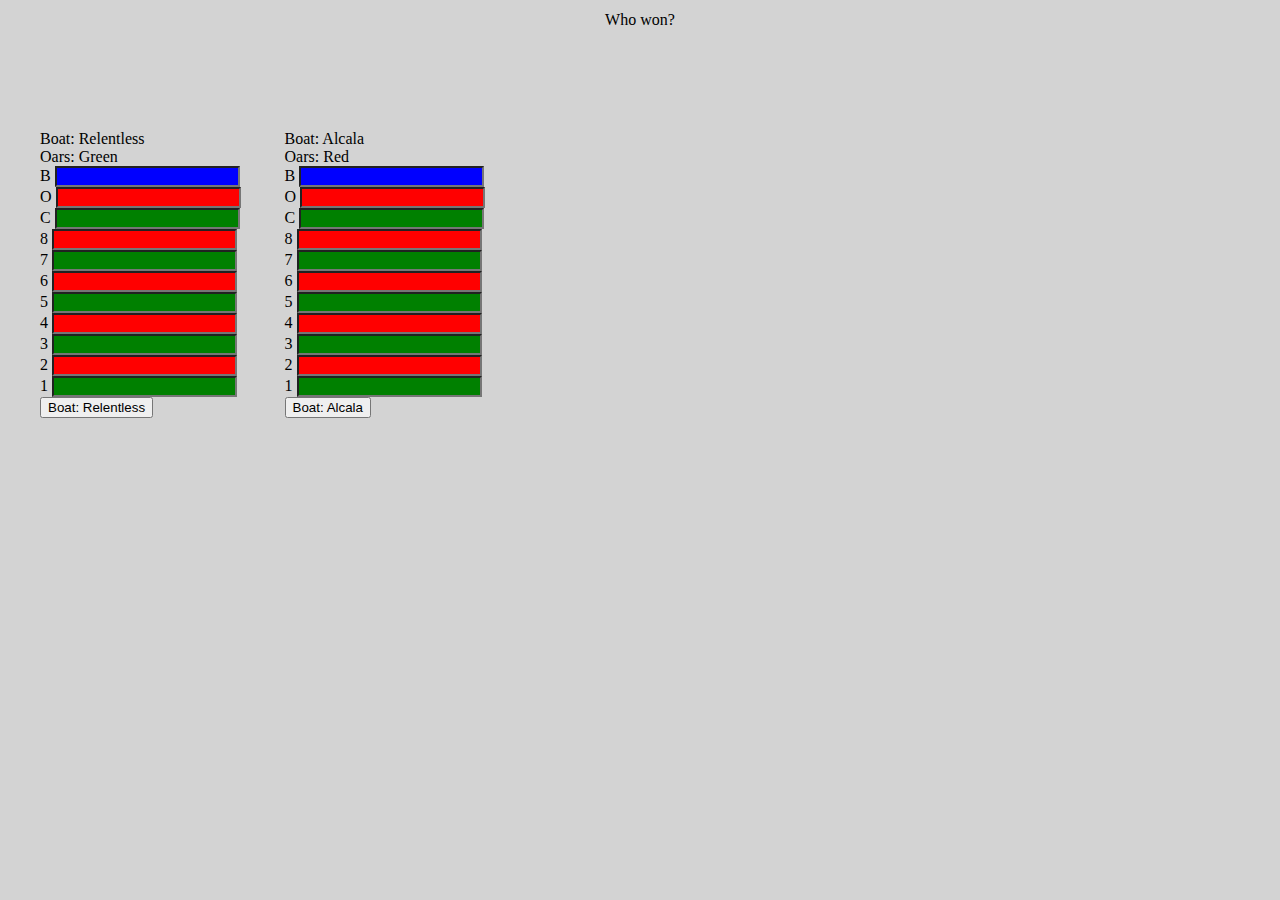
==== pieces-popup.html @ 3496189c "Add files via upload" ====
<HTML LANG="es">
<HEAD>
   <LINK REL="stylesheet" TYPE="text/css" HREF="style.css">
</HEAD>
<BODY style="background: lightgray;">
   <label id="piece" style="display: block; text-align: center; line-height: 250%;"></label>
   <label id="piece" style="display: block; text-align: center; line-height: 250%;">Who won?</label>
   <div style="width:100%;;position: relative; top: 10%; transform: translateY(-50%);transform: translateX(0%); margin:0 auto;">
      <ul style="list-style: none;">
          <li id="boatname1">Boat: Relentless</li>
          <li>Oars: Green</li>
          <li>B <input type="text" name="fname" id="lightblue"></li>
          <li>O <input type="text" name="fname" id="red"></li>
          <li>C <input type="text" name="fname" id="green"></li>
          <li>8 <input type="text" name="fname" id="red"></li>
          <li>7 <input type="text" name="fname" id="green"></li>
          <li>6 <input type="text" name="fname" id="red"></li>
          <li>5 <input type="text" name="fname" id="green"></li>
          <li>4 <input type="text" name="fname" id="red"></li>
          <li>3 <input type="text" name="fname" id="green"></li>
          <li>2 <input type="text" name="fname" id="red"></li>
          <li>1 <input type="text" name="fname" id="green"></li>
          <button id="team1" onclick="winner1()"></button>
        </ul>
        <ul style="list-style: none;">
          <li id="boatname2">Boat: Alcala</li>
          <li>Oars: Red</li>
          <li>B <input type="text" name="fname" id="lightblue"></li>
          <li>O <input type="text" name="fname" id="red"></li>
          <li>C <input type="text" name="fname" id="green"></li>
          <li>8 <input type="text" name="fname" id="red"></li>
          <li>7 <input type="text" name="fname" id="green"></li>
          <li>6 <input type="text" name="fname" id="red"></li>
          <li>5 <input type="text" name="fname" id="green"></li>
          <li>4 <input type="text" name="fname" id="red"></li>
          <li>3 <input type="text" name="fname" id="green"></li>
          <li>2 <input type="text" name="fname" id="red"></li>
          <li>1 <input type="text" name="fname" id="green"></li>
          <button id="team2" onclick="winner2()"></button>
        </ul>
   </div>
</BODY>
<script>
var piece = window.sessionStorage.getItem('piece');
sessionStorage.removeItem('piece');
document.getElementById('piece').innerHTML = piece;
document.getElementById('team1').innerHTML = document.getElementById('boatname1').innerHTML;
document.getElementById('team2').innerHTML = document.getElementById('boatname2').innerHTML;
function winner1(){
  alert(document.getElementById('boatname1').innerHTML + " Won")
  MyWindow=window.close();
}
function winner2(){
  alert(document.getElementById('boatname2').innerHTML + " Won")
  MyWindow=window.close();
}
</script>
</HTML>
---- style.css ----
.column {
    float: left;
    width: 25%;
}

.row:after {
    content: "";
    display: table;
    clear: both;
}

.center {
    display: block;
    margin-left: auto;
    margin-right: auto;
}

.right {
    position: absolute;
    top: 8px;
    right: 16px;
}

.middle{ 
	margin: 0 auto; 
	width: 180px; 
}

.container{
	width:45%;
    min-height: 48%;
    padding:1em;
    margin:0 auto;
}

#lightblue{
    background: blue;
}

#red{
    background: red;
}

#green{
    background: green;
}

#bottomtext {
    display: block;
    text-align: center;
    line-height: 150%;
    font-size: .85em;
}

#piecesul li{
  margin: 0 0 4px 0
}

#container { 
  position: relative; 
  /* updated to support footer push */
  min-height: 100%;
  padding-bottom: 8%; /* must be the same as footer height */
  box-sizing: border-box;
  -webkit-box-sizing: border-box;
    }

html, body{
  padding: 0;
  margin: 0;
  height: 100%;
}

ul {
    display: inline-block;
    *display: inline;
    zoom: 1
}

* {
    box-sizing: border-box;
}

div *{
  margin:0;
}

a {
  margin:0;
  padding:0;
}

footer {
    position: fixed;
    left: 0;
    bottom: 0;
    width: 100%;
    text-align: center;
}
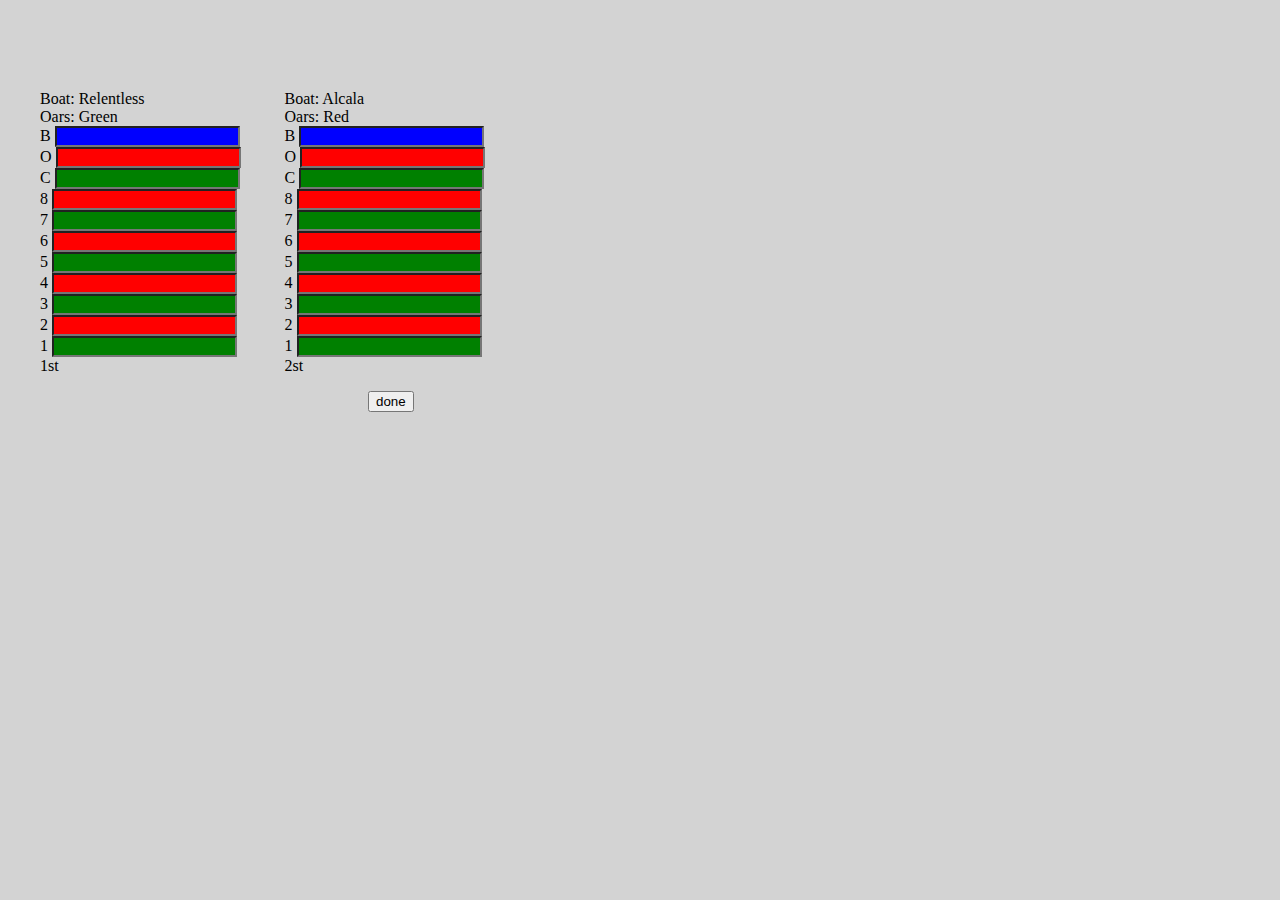
==== commit c4294410: "Add files via upload" ====
--- a/pieces-popup.html
+++ b/pieces-popup.html
@@ -4,7 +4,7 @@
 </HEAD>
 <BODY style="background: lightgray;">
    <label id="piece" style="display: block; text-align: center; line-height: 250%;"></label>
-   <label id="piece" style="display: block; text-align: center; line-height: 250%;">Who won?</label>
+   <!-- <label id="piece" style="display: block; text-align: center; line-height: 250%;">Who won?</label>-->
    <div style="width:100%;;position: relative; top: 10%; transform: translateY(-50%);transform: translateX(0%); margin:0 auto;">
       <ul style="list-style: none;">
           <li id="boatname1">Boat: Relentless</li>
@@ -20,7 +20,8 @@
           <li>3 <input type="text" name="fname" id="green"></li>
           <li>2 <input type="text" name="fname" id="red"></li>
           <li>1 <input type="text" name="fname" id="green"></li>
-          <button id="team1" onclick="winner1()"></button>
+          <!-- <button id="team1" onclick="winner1()"></button> -->
+          <label>1st</label>
         </ul>
         <ul style="list-style: none;">
           <li id="boatname2">Boat: Alcala</li>
@@ -36,23 +37,34 @@
           <li>3 <input type="text" name="fname" id="green"></li>
           <li>2 <input type="text" name="fname" id="red"></li>
           <li>1 <input type="text" name="fname" id="green"></li>
-          <button id="team2" onclick="winner2()"></button>
+          <!-- <button id="team2" onclick="winner2()"></button> -->
+          <label>2st</label>
         </ul>
+      <div class="container">
+        <button onclick="winner()">done</button> 
+      </div>
    </div>
 </BODY>
 <script>
 var piece = window.sessionStorage.getItem('piece');
 sessionStorage.removeItem('piece');
 document.getElementById('piece').innerHTML = piece;
-document.getElementById('team1').innerHTML = document.getElementById('boatname1').innerHTML;
-document.getElementById('team2').innerHTML = document.getElementById('boatname2').innerHTML;
-function winner1(){
+/*document.getElementById('team1').innerHTML = document.getElementById('boatname1').innerHTML;
+document.getElementById('team2').innerHTML = document.getElementById('boatname2').innerHTML;*/
+
+function winner()
+{
+  MyWindow=window.close();
+}
+
+/*function winner1(){
   alert(document.getElementById('boatname1').innerHTML + " Won")
   MyWindow=window.close();
 }
 function winner2(){
   alert(document.getElementById('boatname2').innerHTML + " Won")
   MyWindow=window.close();
-}
+}*/
+
 </script>
 </HTML>